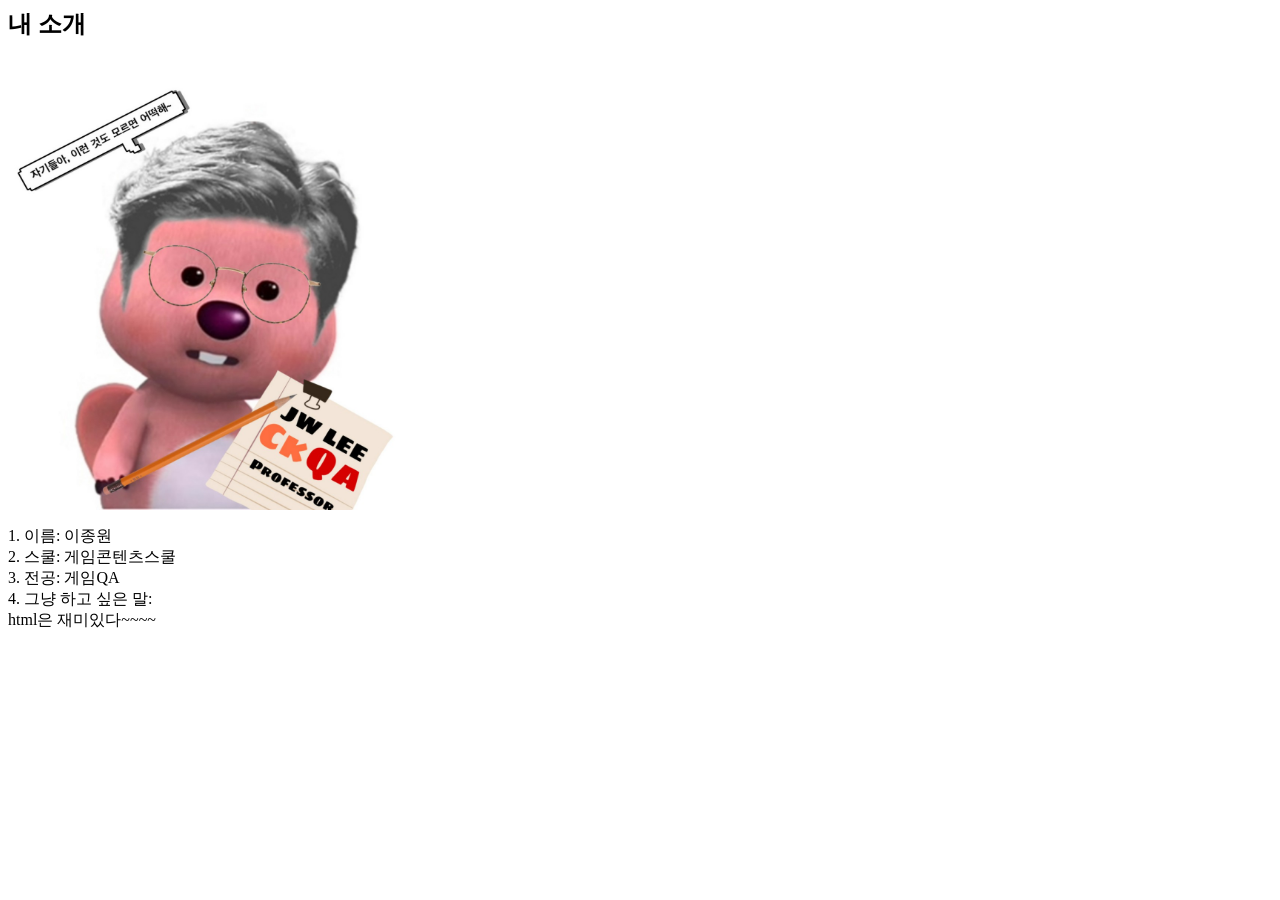
==== me/me.html @ 830d767b "Add files via upload" ====
<html>
    <head>
        <title>내 소개</title>
    </head>
    <body>
        <h2>내 소개</h2>
        <img src="../image/프사.jpg" width="400" height="450">
        <p></p>
        1. 이름: 이종원<br>
        2. 스쿨: 게임콘텐츠스쿨<br>
        3. 전공: 게임QA<br>
        4. 그냥 하고 싶은 말:<br>
        html은 재미있다~~~~
    </body>
</html>
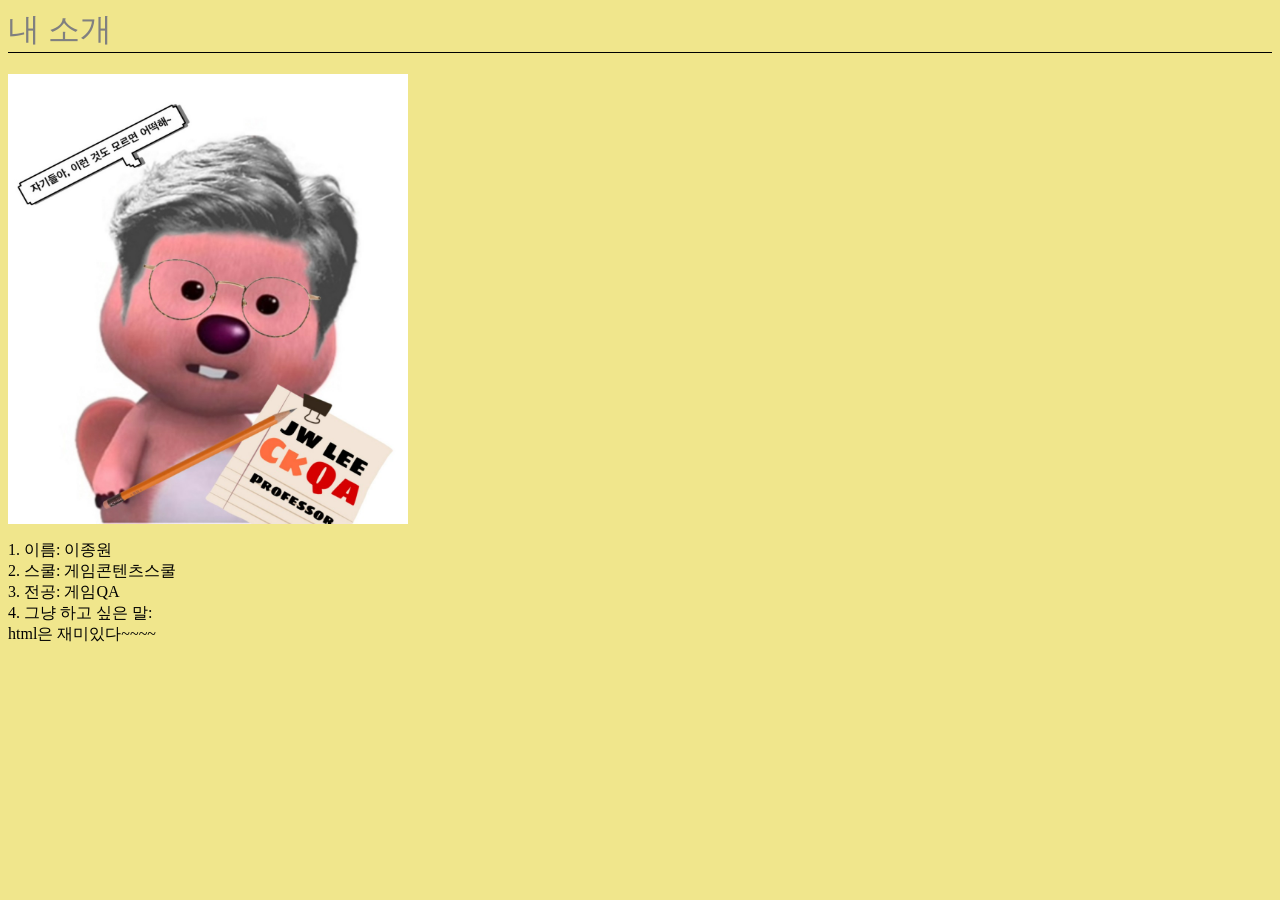
==== commit 83bcfa70: "Add files via upload" ====
--- a/me/me.html
+++ b/me/me.html
@@ -1,15 +1,17 @@
 <html>
     <head>
         <title>내 소개</title>
+        <link type="text/css" rel="stylesheet" href="../css/main.css" />
     </head>
     <body>
-        <h2>내 소개</h2>
+        <h1>내 소개</h1>
         <img src="../image/프사.jpg" width="400" height="450">
-        <p></p>
-        1. 이름: 이종원<br>
-        2. 스쿨: 게임콘텐츠스쿨<br>
-        3. 전공: 게임QA<br>
-        4. 그냥 하고 싶은 말:<br>
-        html은 재미있다~~~~
+        <p>
+            1. 이름: 이종원<br>
+            2. 스쿨: 게임콘텐츠스쿨<br>
+            3. 전공: 게임QA<br>
+            4. 그냥 하고 싶은 말:<br>
+            html은 재미있다~~~~
+        </p>
     </body>
 </html>
--- a/css/main.css
+++ b/css/main.css
@@ -0,0 +1,28 @@
+body {
+    font-family: 나눔바른고딕,돋움;
+    background-color: khaki;
+}
+h1,h2 {
+    font-weight: normal;
+}
+h1 {
+    font-family: 바탕;
+    color: gray;
+    border-bottom: 1px solid black;
+
+p {
+    color: maroon;
+}
+h2.site {
+    color: rgb(34, 116, 34);
+    background-color: yellow;
+}
+a:link {
+    color: green;
+}
+a:visited {
+    color:red;
+}
+a:hover {
+    color: yellow;
+}
